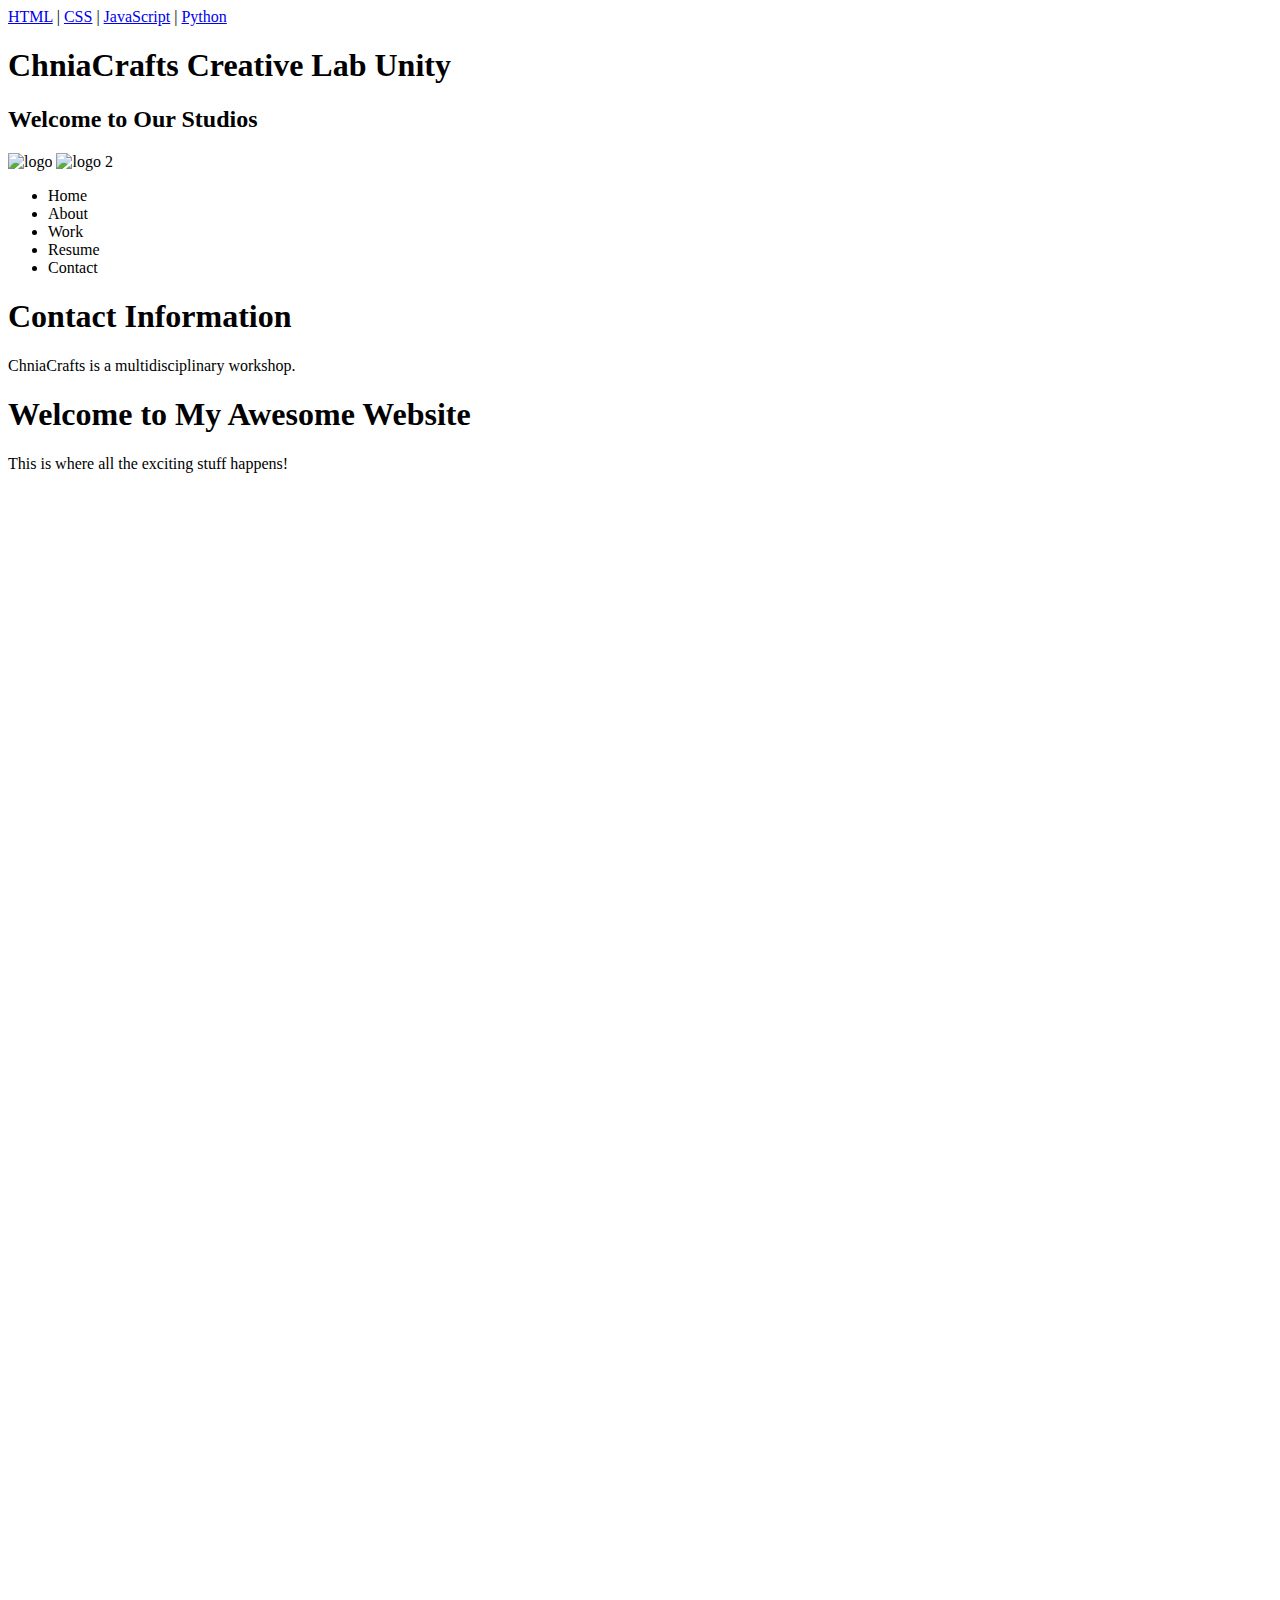
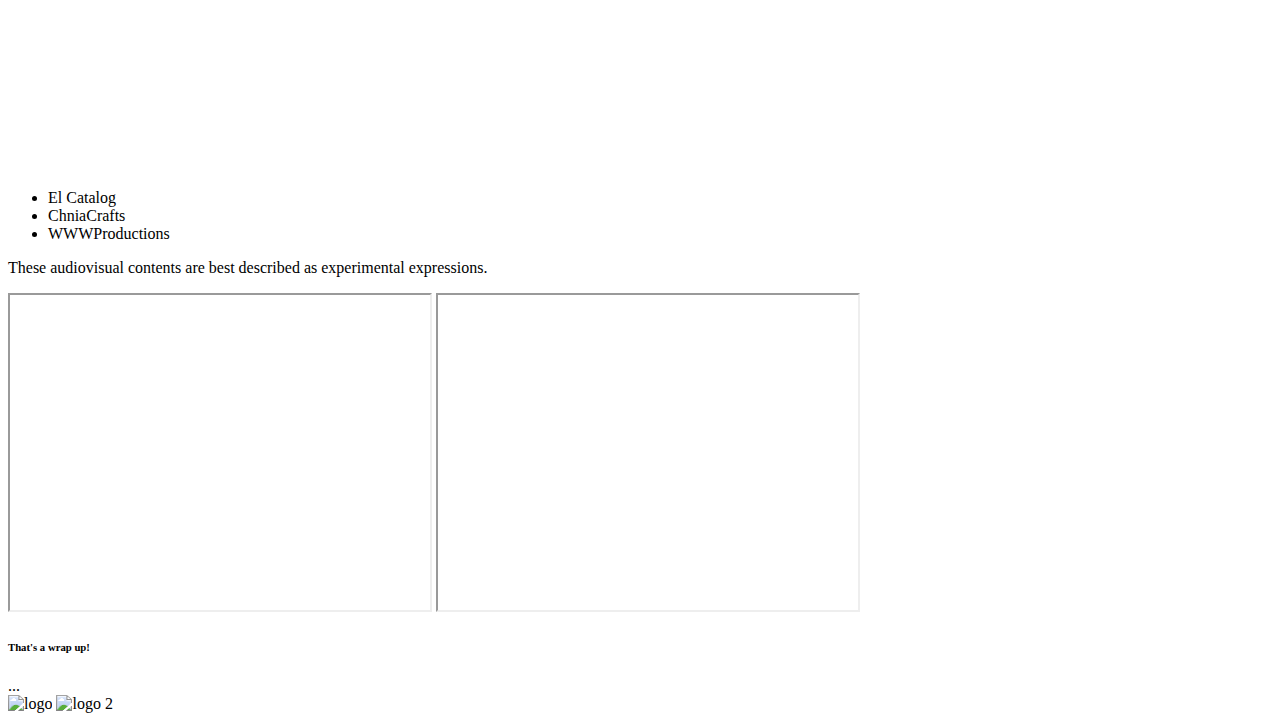
==== index html project 1.html @ 5c9eabeb "This is the launch" ====
<!-- HTML Project 1
            Instructions

1- Create the navbar: home, about, work, resume, contact

2- Create the �about� section, �work� section, �resume� section, and �contact� section (using HTML Forms)

3- Create the page footer.

    lyoum ta3tina sr manhebch netmahmech bin khdem >

    Real-Time engine        -->

<!DOCTYPE html>
<html lang="en">
<head>
    <meta charset="UTF-8">
    <meta name="viewport" content="width=device-width, initial-scale=1.0">
    <title>ChniaCrafts Creative Lab Unity</title>
</head>
<body>
    <nav>
        <a href="/html/">HTML</a> |
        <a href="/css/">CSS</a> |
        <a href="/js/">JavaScript</a> |
        <a href="/python/">Python</a>
    </nav>

    <main>
        <h1>ChniaCrafts Creative Lab Unity</h1>
        <h2>Welcome to Our Studios</h2>
        <img src="logo_receipt-1.png" width="100" height="100" alt="logo">
        <img src="Firefly_logo_WWW_Productions_81659.jpg" width="100" height="100" alt="logo 2">
    </main>

    <ul>
        <li>Home</li>
        <li>About</li>
        <li>Work</li>
        <li>Resume</li>
        <li>Contact</li>
    </ul>

    <section>
        <h1>Contact Information</h1>
        <p>ChniaCrafts is a multidisciplinary workshop.</p>
    </section>

    <header>
        <h1>Welcome to My Awesome Website</h1>
        <p>This is where all the exciting stuff happens!</p>
        <video width="1920" height="1280">
            <source src="untitled_562114-replay_791612.mp4" type="video/mp4">
        </video>
        <nav>
            <ul>
                <li>El Catalog</li>
                <li>ChniaCrafts</li>
                <li>WWWProductions</li>
            </ul>
        </nav>
    </header>

    <main>
        <p>These audiovisual contents are best described as experimental expressions.</p>
        <iframe width="420" height="315" src="https://youtu.be/AykuQcnD8qc?si=-c81izhrO69GlDsb"></iframe>
        <iframe width="420" height="315" src="https://www.youtube.com/live/nOY5Mfp8z3g?si=5oOEZCnHCie20g0R"></iframe>
        <h6>That's a wrap up!</h6>
    </main>

    <aside>...</aside>


</body>


                            <footer>
                                <img src="logo_receipt-1.png" width="100" height="100" alt="logo">
                                <img src="Firefly_logo_WWW_Productions_81659.jpg" width="100" height="100" alt="logo 2">
                            </footer>

</html>





<!-- Latest Updates >>
   <!-- Corpus-->
<!--
<html>
<a href="/html/">HTML</a> |
<a href="/css/">CSS</a> |
<a href="/js/">JavaScript</a> |
<a href="/python/">Python</a>
<nav>

    <main>
        <h1>ChniaCraftsCreativeLabUnity</h1>
        <h2>Welcome to our Studios</h2>
        <img src="logo receipt - 1.png" width="100" height="100" alt="logo" />
        <img src="Firefly logo WWW Productions 81659.jpg" width="100" height="100" alt="logo 2" />
    </main>

    <ul>
        <li>home</li>
        <li>about</li>
        <li>work</li>
        <li>resume</li>
        <li>contact</li>
    </ul>

</nav>

<body>
    <section>
        <h1>
            Contact information <h1>
                <p> ChniaCrafts is a pluridisciplinary Workshop </p>
    </section>


    <header>
        <h1>Welcome to My Awesome Website</h1>
        <p>This is where all the exciting stuff happens!</p>
        <video width="1920" height="1280">
            <source src="untitled 562114-replay 791612" type="video/mp4" />
        </video>
        <nav>
            <ul>
                <li>El Catalog</li>
                <li>ChniaCrafts</li>
                <li>WWWProductions</li>
            </ul>
        </nav>
    </header>
    <main>
        <p> These audiovisual contents are cinematographically, experimental expressions is best word to describe</p>
        <iframe width="420"
                height="315"
                src="https://youtu.be/AykuQcnD8qc?si=-c81izhrO69GlDsb"></iframe>

        <iframe width="420"
                height="315"
                src="https://www.youtube.com/live/nOY5Mfp8z3g?si=5oOEZCnHCie20g0R"></iframe>

        <h6> That's a wrap up'</h6>
    </main>
    <aside>...</aside>
    <footer>
        <img src="logo receipt - 1.png" width="100" height="100" alt="logo" />
        <img src="Firefly logo WWW Productions 81659.jpg" width="100" height="100" alt="logo 2" />
    </footer>
</body>

</html>

 -->
<!-- THis is Draft
<nav>
    <a href="/html   /> HTML </a>
    <a href="/css   /> CSS </a>
    <a href="/js   /> JavaScript </a>
    <a href="/jquery   /> jQuery </a>
</nav>

    <main>
    <h1>Welcome to My Awesome Website</h1>
    <p>This is where all the exciting stuff happens!</p>
    other
</main>


<section>
    <h1>
        Contact information <h1>
            <p> Go My Code is an EdTech Startup.. </p>
</section>




<html>
<head>
</head>
<body>
    <header>
        <h1>Page Title</h1>
        <h2>Page Subtitle</h2>
        <nav>
            <ul>
                <li>Menu 1</li>
                <li>Menu 2</li>
                <li>Menu 3</li>
            </ul>
        </nav>
    </header>
    <main>...</main>
    <aside>...</aside>
    <footer>...</footer>
</body>
</html>
    -->
<!-- This is the first version

    <html>

<nav>
    <a href="/html/">HTML</a> |
    <a href="/css/">CSS</a> |
    <a href="/js/">JavaScript</a> |
    <a href="/python/">Python</a>

    <main>
        <h1>Welcome to My Awesome Website</h1>
        <p>This is where all the exciting stuff happens!</p>
        <img src="logo receipt - 1.png" width="100" height="100" alt="logo" />
        <img src="Firefly logo WWW Productions 81659.jpg" width="100" height="100" alt="logo 2" />
    </main>

    <ul>
        <li>home</li>
        <li>about</li>
        <li>work</li>
        <li>resume</li>
        <li>contact</li>
    </ul>

</nav>

<body>
    <section>
        <h1>
            Contact information <h1>
                <p> ChniaCrafts is a pluridisciplinary Workshop </p>
    </section>
    <header>
        <h1>ChniaCraftsCreativeLabUnity</h1>
        <h2>Welcome to our Studios</h2>
        <nav>
            <ul>
                <li>Menu 1</li>
                <li>Menu 2</li>
                <li>Menu 3</li>
            </ul>
        </nav>
    </header>
    <main>
        <p> These audiovisual contents are cinematographically, experimental expressions is best word to describe</p>
        <iframe width="420"
                height="315"
                src="https://youtu.be/AykuQcnD8qc?si=-c81izhrO69GlDsb"></iframe>

        <iframe width="420"
                height="315"
                src="https://www.youtube.com/live/nOY5Mfp8z3g?si=5oOEZCnHCie20g0R"></iframe>

        <h6> That's a wrap up'</h6>
    </main>
    <aside>...</aside>
    <footer>
        <img src="logo receipt - 1.png" width="100" height="100" alt="logo" />
        <img src="Firefly logo WWW Productions 81659.jpg" width="100" height="100" alt="logo 2" />
    </footer>
</body>

</html>


    -->
<!-- this is copilot correction -->
<!-- corp
<!DOCTYPE html>
<html lang="en">
<head>
    <meta charset="UTF-8">
    <meta name="viewport" content="width=device-width, initial-scale=1.0">
    <title>ChniaCrafts Creative Lab Unity</title>
</head>
<body>
    <nav>
        <a href="/html/">HTML</a> |
        <a href="/css/">CSS</a> |
        <a href="/js/">JavaScript</a> |
        <a href="/python/">Python</a>
    </nav>

    <main>
        <h1>ChniaCrafts Creative Lab Unity</h1>
        <h2>Welcome to Our Studios</h2>
        <img src="logo_receipt-1.png" width="100" height="100" alt="logo">
        <img src="Firefly_logo_WWW_Productions_81659.jpg" width="100" height="100" alt="logo 2">
    </main>

    <ul>
        <li>Home</li>
        <li>About</li>
        <li>Work</li>
        <li>Resume</li>
        <li>Contact</li>
    </ul>

    <section>
        <h1>Contact Information</h1>
        <p>ChniaCrafts is a multidisciplinary workshop.</p>
    </section>

    <header>
        <h1>Welcome to My Awesome Website</h1>
        <p>This is where all the exciting stuff happens!</p>
        <video width="1920" height="1280">
            <source src="untitled_562114-replay_791612.mp4" type="video/mp4">
        </video>
        <nav>
            <ul>
                <li>El Catalog</li>
                <li>ChniaCrafts</li>
                <li>WWWProductions</li>
            </ul>
        </nav>
    </header>

    <main>
        <p>These audiovisual contents are best described as experimental expressions.</p>
        <iframe width="420" height="315" src="https://youtu.be/AykuQcnD8qc?si=-c81izhrO69GlDsb"></iframe>
        <iframe width="420" height="315" src="https://www.youtube.com/live/nOY5Mfp8z3g?si=5oOEZCnHCie20g0R"></iframe>
        <h6>That's a wrap up!</h6>
    </main>

    <aside>...</aside>

    <footer>
        <img src="logo_receipt-1.png" width="100" height="100" alt="logo">
        <img src="Firefly_logo_WWW_Productions_81659.jpg" width="100" height="100" alt="logo 2">
    </footer>
</body>
</html>





    -->
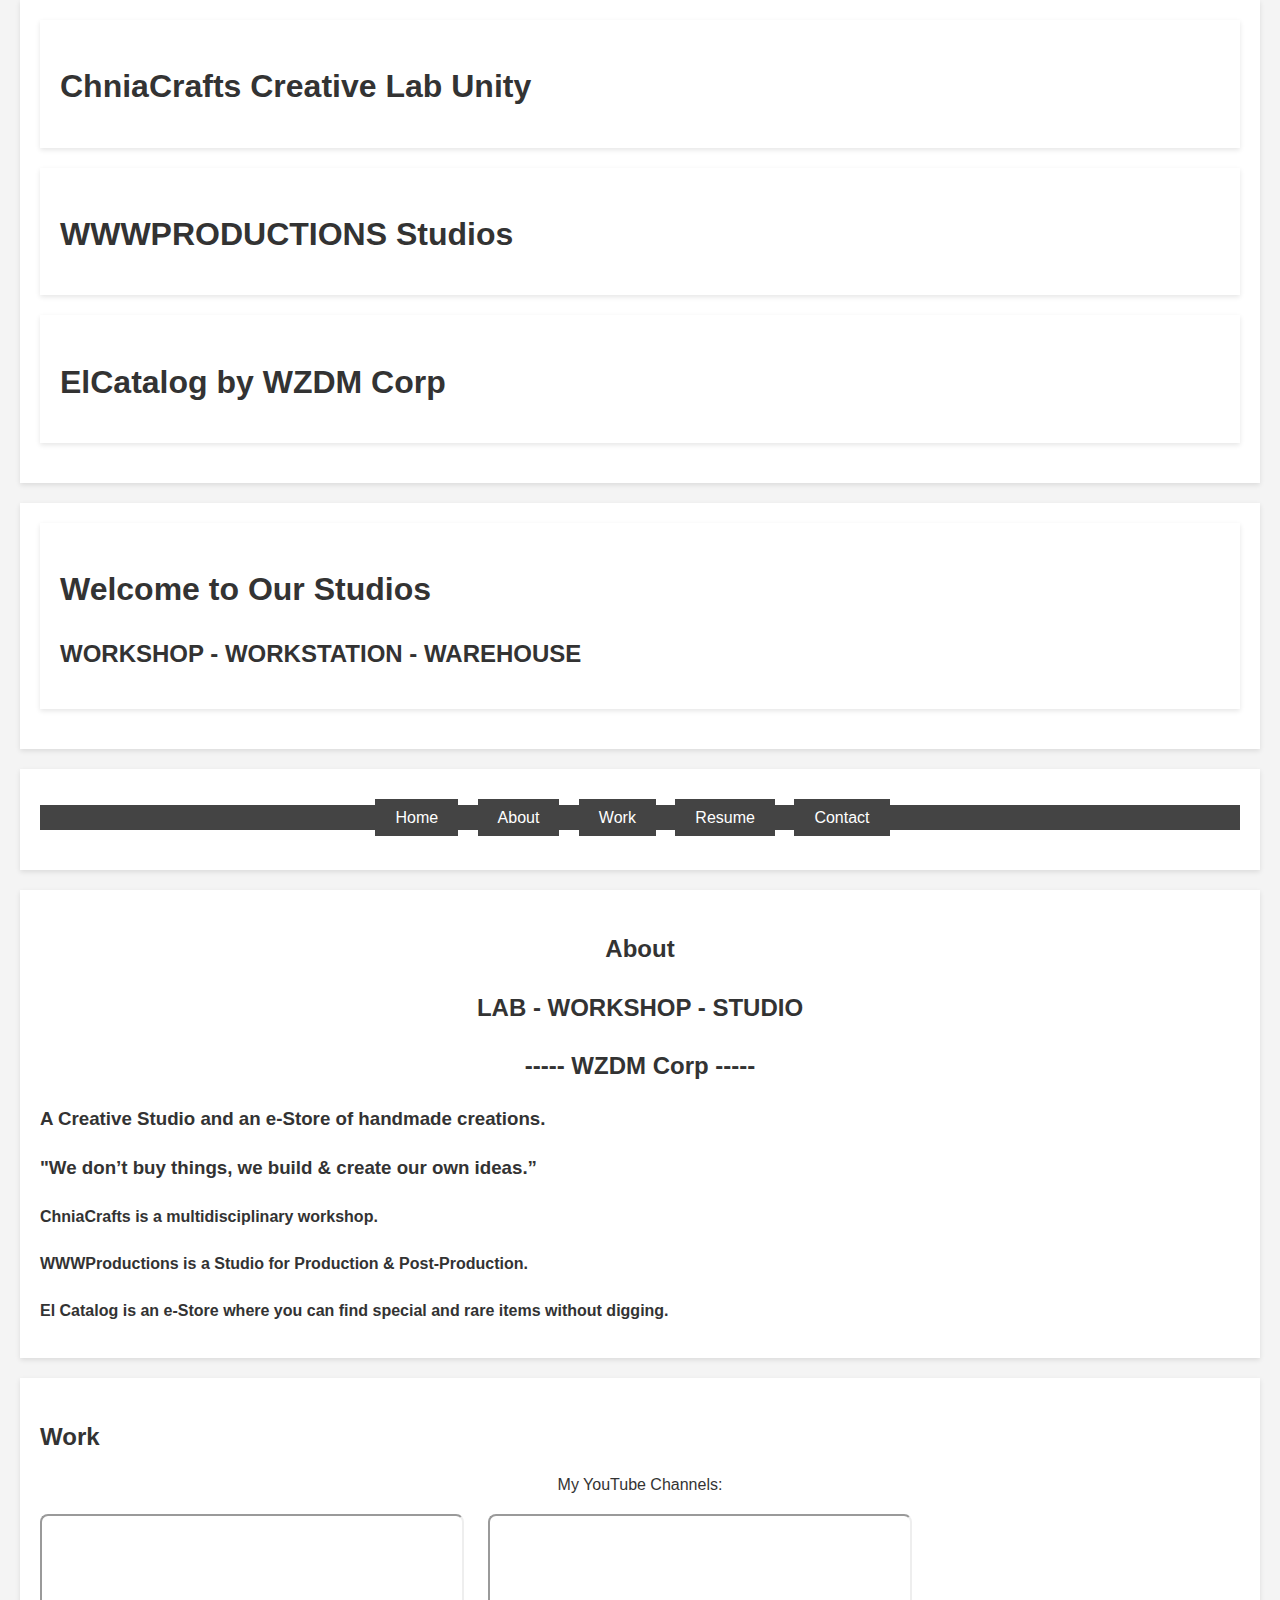
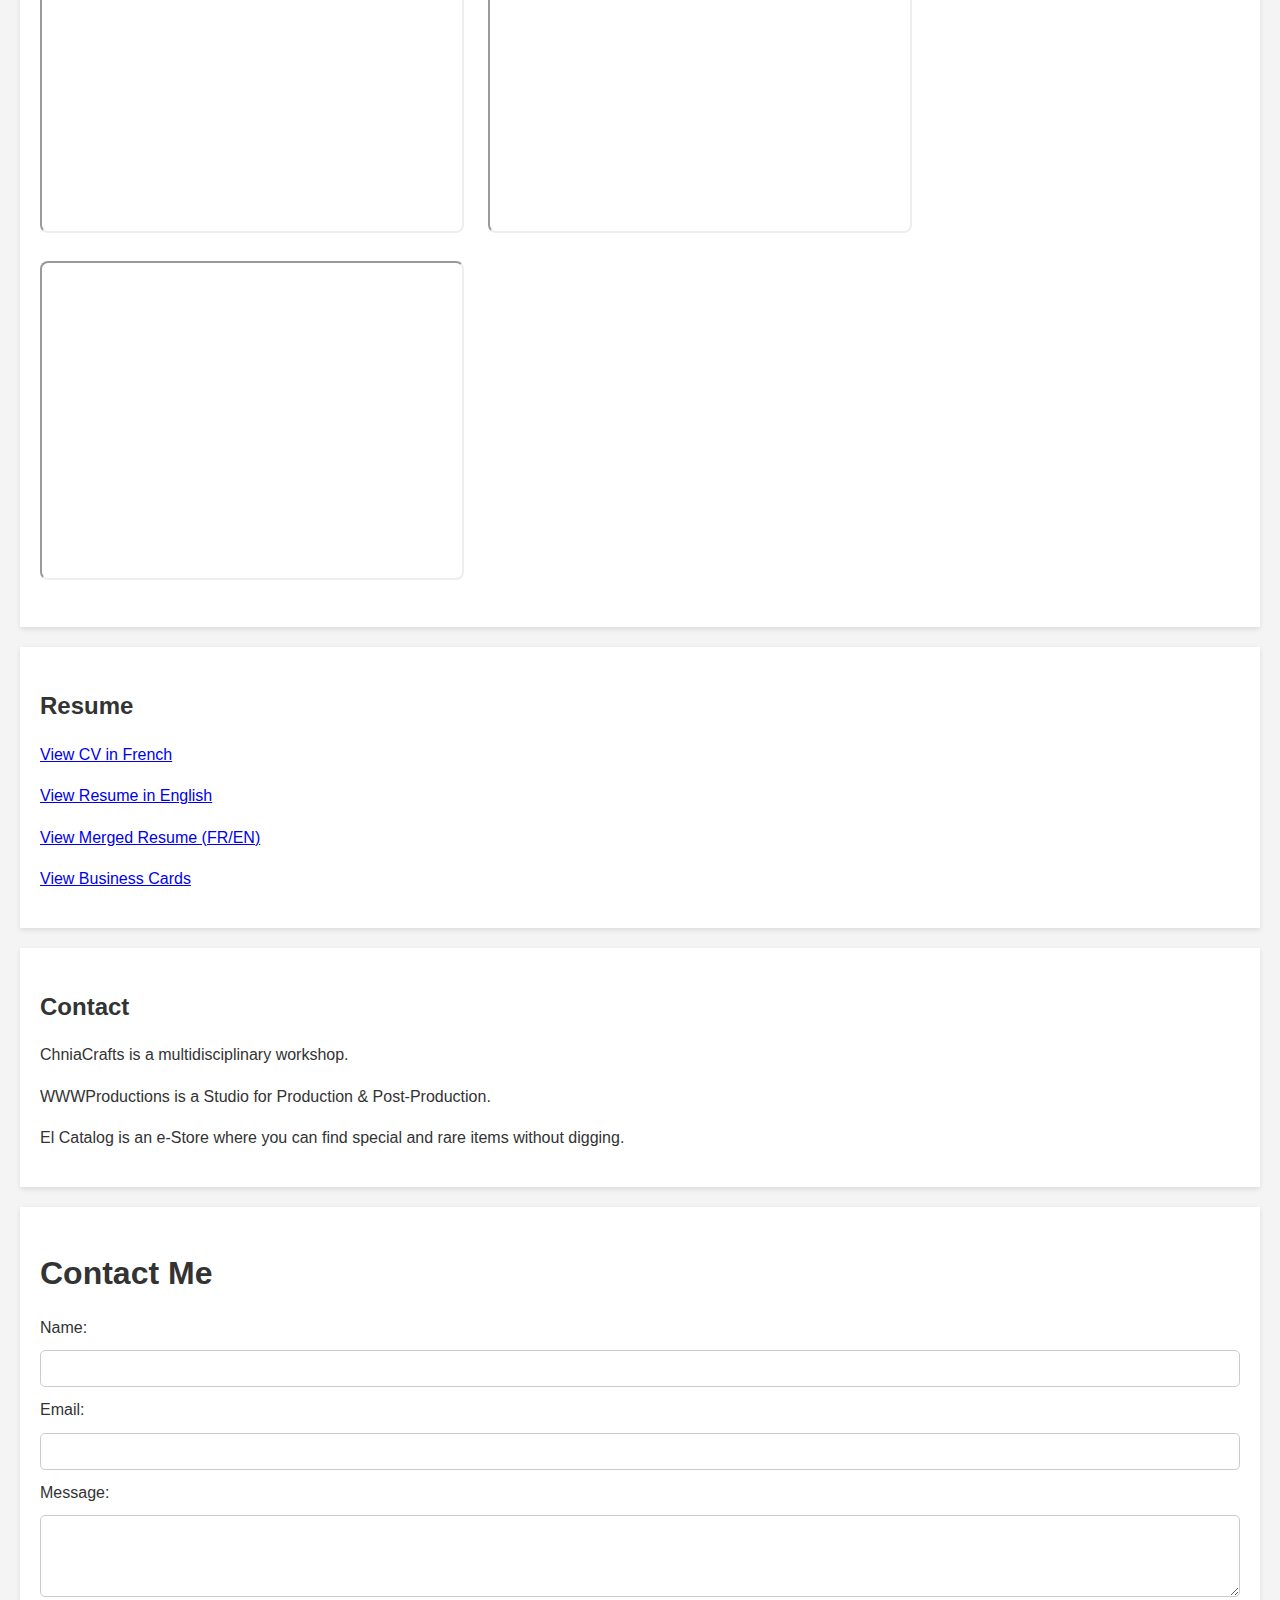
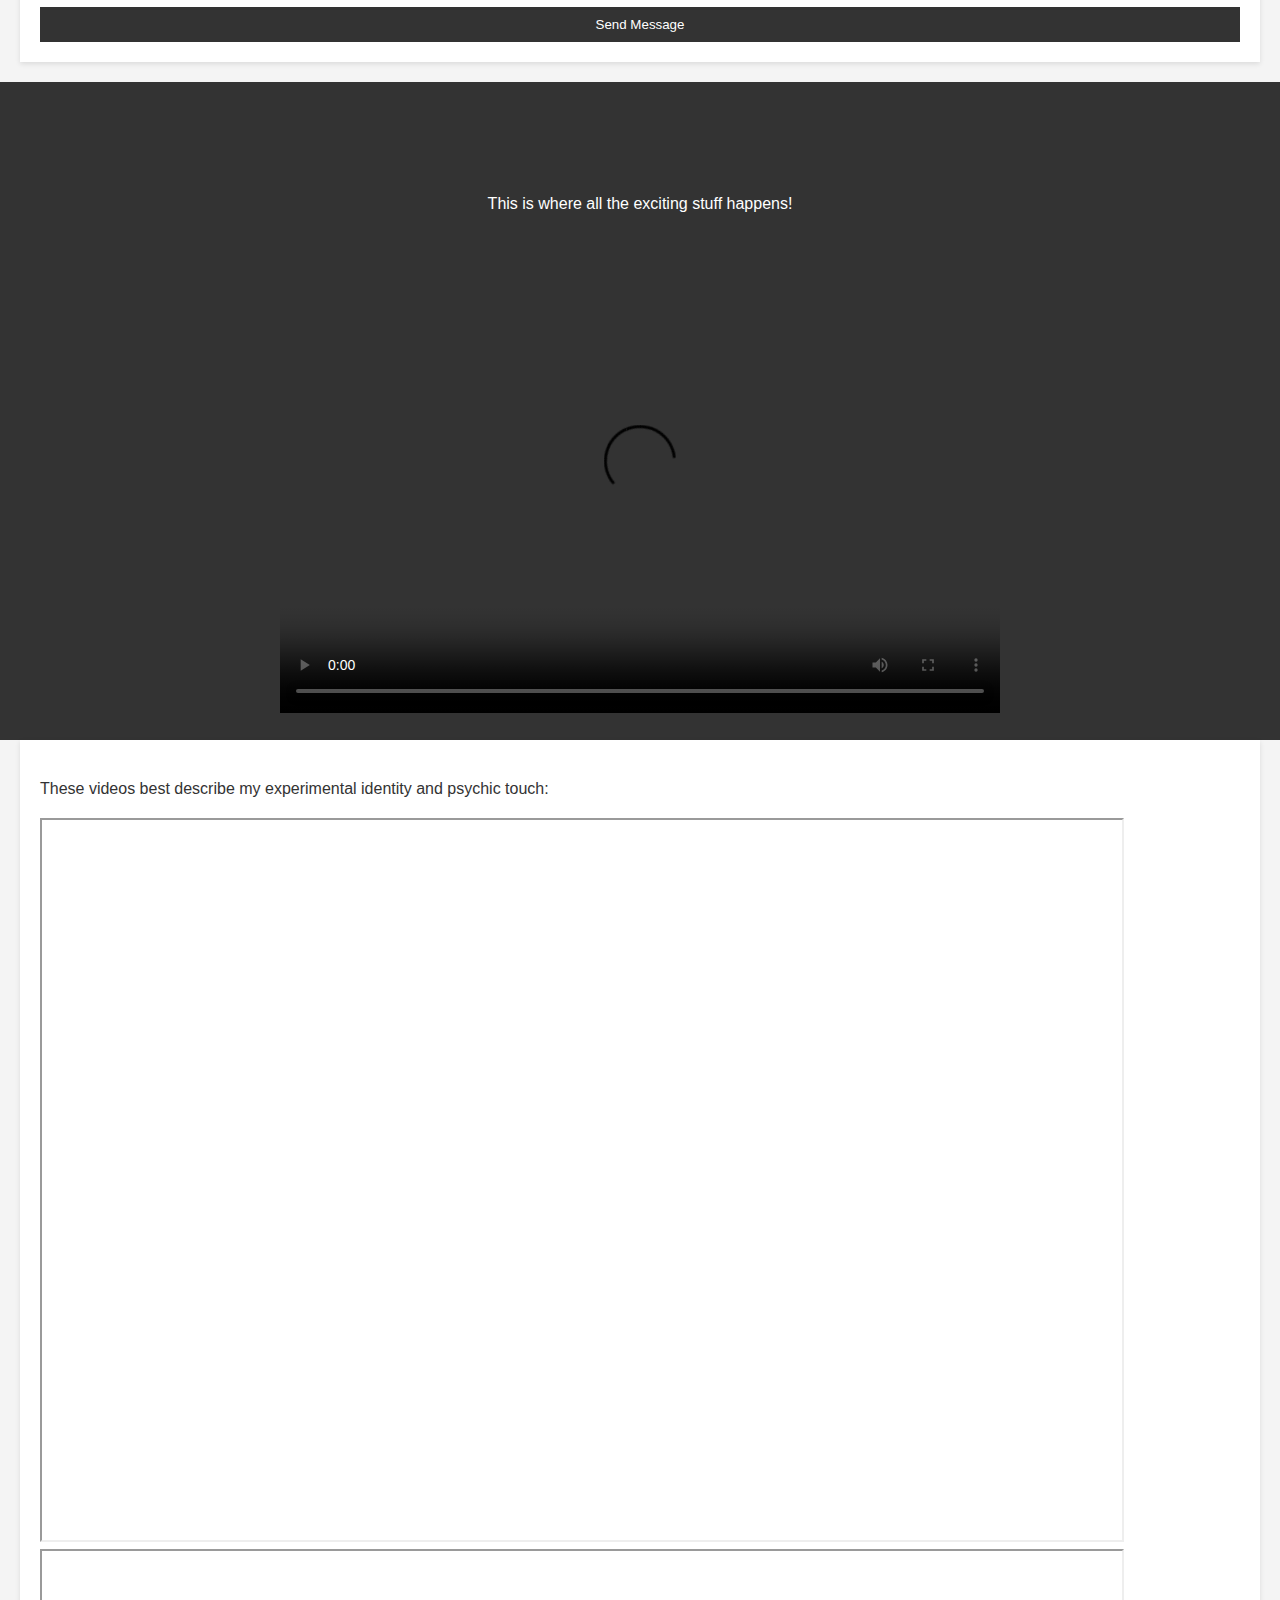
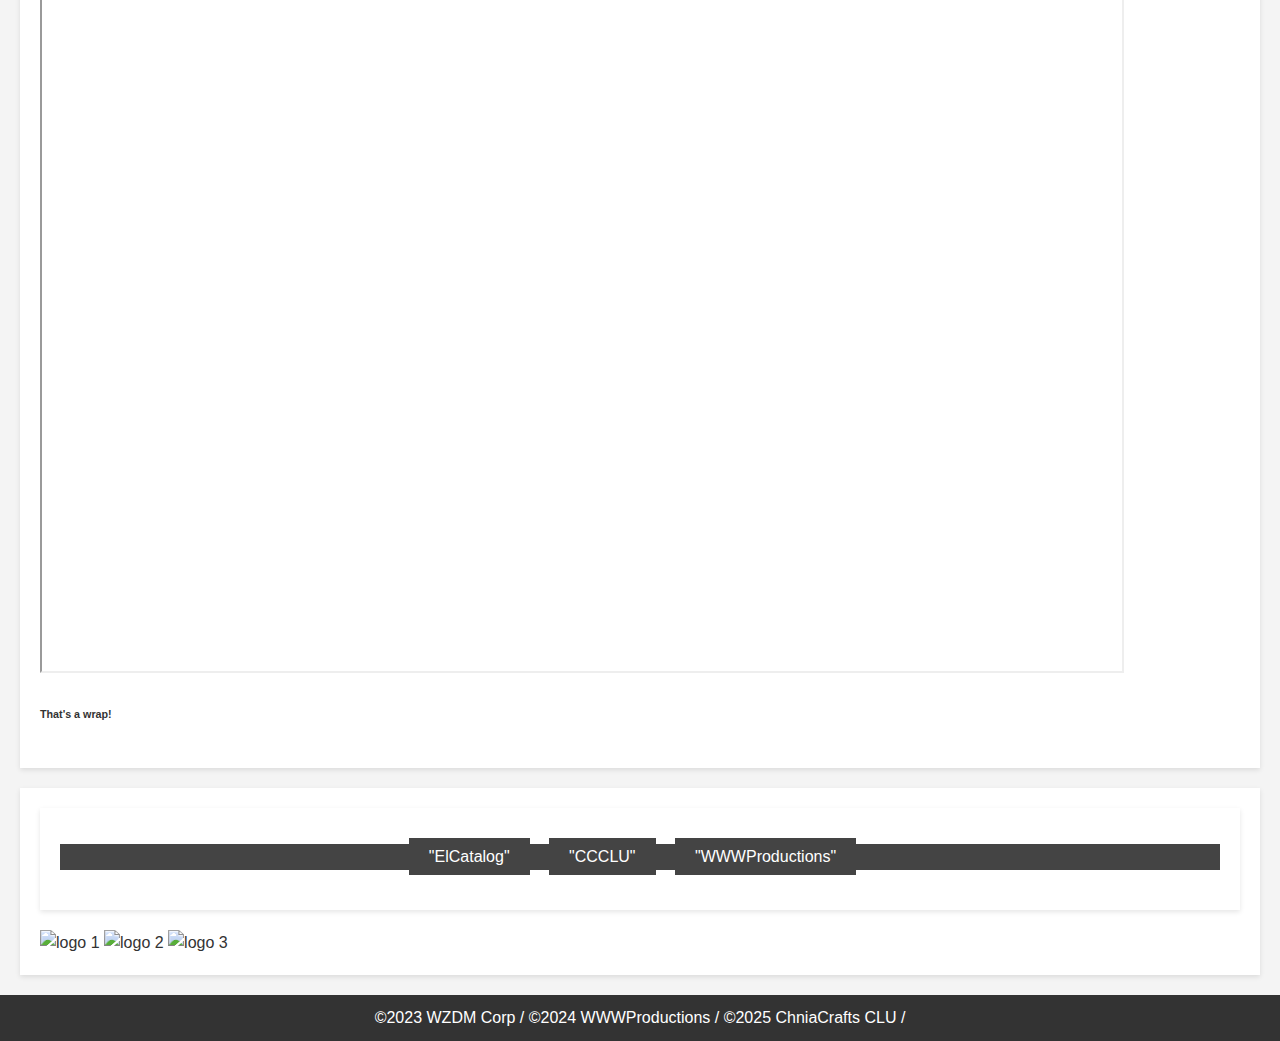
==== commit de80a6eb: "update first div" ====
--- a/index html project 1.html
+++ b/index html project 1.html
@@ -5,11 +5,8 @@
 
 2- Create the �about� section, �work� section, �resume� section, and �contact� section (using HTML Forms)
 
-3- Create the page footer.
-
-    lyoum ta3tina sr manhebch netmahmech bin khdem >
-
-    Real-Time engine        -->
+3- Create the page footer. -->
+
 
 <!DOCTYPE html>
 <html lang="en">
@@ -17,74 +14,504 @@
     <meta charset="UTF-8">
     <meta name="viewport" content="width=device-width, initial-scale=1.0">
     <title>ChniaCrafts Creative Lab Unity</title>
+    <style>
+
+        body {
+            font-family: Arial, sans-serif;
+            background-color: #f4f4f4;
+            color: #333;
+        }
+
+        .dark-mode {
+            background-color: #333;
+            color: white;
+        }
+
+        body {
+            font-family: Arial, sans-serif;
+            line-height: 1.6;
+            margin: 0;
+            padding: 0;
+            background-color: #f4f4f4;
+            color: #333;
+        }
+
+        header, footer {
+            background-color: #333;
+            color: #fff;
+            text-align: center;
+            padding: 20px 0;
+        }
+
+        h1, h2, h3, h4 {
+            color: #333;
+            margin-bottom: 15px;
+        }
+
+        main, section, nav {
+            padding: 20px;
+            margin: 0 auto;
+            max-width: 1200px;
+            background-color: #fff;
+            box-shadow: 0 2px 5px rgba(0, 0, 0, 0.1);
+            margin-bottom: 20px;
+        }
+
+
+            nav ul {
+                list-style-type: none;
+                padding: 0;
+                text-align: center;
+                background-color: #444;
+                margin-bottom: 20px;
+            }
+
+                nav ul li {
+                    display: inline;
+                    margin-right: 15px;
+                }
+
+                    nav ul li a {
+                        color: #fff;
+                        text-decoration: none;
+                        padding: 10px 20px;
+                        background-color: #444;
+                    }
+
+                        nav ul li a:hover {
+                            background-color: #f4f4f4;
+                            color: #333;
+                        }
+
+
+        button {
+            background-color: #333;
+            color: white;
+            border: none;
+            padding: 10px 20px;
+            cursor: pointer;
+        }
+
+            button:hover {
+                background-color: #555;
+            }
+
+
+        form {
+            display: flex;
+            flex-direction: column;
+            gap: 10px;
+        }
+
+        input, textarea {
+            padding: 10px;
+            border: 1px solid #ccc;
+            border-radius: 5px;
+            width: 100%;
+            box-sizing: border-box;
+        }
+
+            input:focus, textarea:focus {
+                border-color: #333;
+                outline: none;
+            }
+
+
+        .about h2 {
+            text-align: center;
+            margin-bottom: 10px;
+        }
+
+
+        .work iframe {
+            margin-right: 20px;
+            margin-bottom: 20px;
+            border-radius: 8px;
+        }
+
+        .work p {
+            text-align: center;
+        }
+
+
+        footer {
+            padding: 10px 0;
+        }
+
+
+        @media (max-width: 768px) {
+            nav ul li {
+                display: block;
+                margin-bottom: 10px;
+            }
+
+            .work iframe {
+                width: 100%;
+                margin: 0 auto;
+            }
+        }
+    </style>
+
+
+    <script>
+        // Smooth scrolling for navigation
+        document.querySelectorAll('a[href^="#"]').forEach(anchor => {
+            anchor.addEventListener('click', function (e) {
+                e.preventDefault();
+                document.querySelector(this.getAttribute('href')).scrollIntoView({
+                    behavior: 'smooth'
+                });
+            });
+        });
+
+        // Toggle Dark Mode
+        const toggleButton = document.getElementById('dark-mode-toggle');
+        toggleButton.addEventListener('click', function () {
+            document.body.classList.toggle('dark-mode');
+        });
+
+        // Form validation
+        const form = document.querySelector('form');
+        form?.addEventListener('submit', function (e) {
+            const name = document.getElementById('name').value;
+            const email = document.getElementById('email').value;
+            const message = document.getElementById('message').value;
+
+            if (!name || !email || !message) {
+                alert('All fields are required!');
+                e.preventDefault();
+            } else if (!email.includes('@')) {
+                alert('mailto: wizdomananation.jda@gmail.com');
+                e.preventDefault();
+            }
+        });
+
+        // Dynamic footer year
+        const footer = document.querySelector('footer');
+        const year = new Date().getFullYear();
+        footer.innerHTML = `&copy; ${2023} WZDM Corp / WWWProductions / ChniaCrafts CLU`;
+    </script>
+
+
+
+
+
 </head>
+
 <body>
+
+    <main>
+        <section>
+            <h1>ChniaCrafts Creative Lab Unity</h1>
+        </section>
+        <section>
+            <h1>WWWPRODUCTIONS Studios</h1>
+        </section>
+        <section>
+            <h1>ElCatalog by WZDM Corp</h1>
+        </section>
+    </main>
+
     <nav>
-        <a href="/html/">HTML</a> |
-        <a href="/css/">CSS</a> |
-        <a href="/js/">JavaScript</a> |
-        <a href="/python/">Python</a>
+        <section id="home">
+            <h1>Welcome to Our Studios</h1>
+            <h2>WORKSHOP - WORKSTATION - WAREHOUSE</h2>
+        </section>
     </nav>
 
-    <main>
-        <h1>ChniaCrafts Creative Lab Unity</h1>
-        <h2>Welcome to Our Studios</h2>
-        <img src="logo_receipt-1.png" width="100" height="100" alt="logo">
-        <img src="Firefly_logo_WWW_Productions_81659.jpg" width="100" height="100" alt="logo 2">
-    </main>
-
-    <ul>
-        <li>Home</li>
-        <li>About</li>
-        <li>Work</li>
-        <li>Resume</li>
-        <li>Contact</li>
-    </ul>
-
-    <section>
-        <h1>Contact Information</h1>
-        <p>ChniaCrafts is a multidisciplinary workshop.</p>
-    </section>
+    <div class="home">
+        <nav>
+            <ul>
+                <li><a href="#home">Home</a></li>
+                <li><a href="#about">About</a></li>
+                <li><a href="#work">Work</a></li>
+                <li><a href="#resume">Resume</a></li>
+                <li><a href="#contact">Contact</a></li>
+            </ul>
+        </nav>
+    </div>
+
+    <div class="about">
+        <section id="about">
+            <h2>About</h2>
+            <h2>LAB - WORKSHOP - STUDIO</h2>
+            <h2>----- WZDM Corp -----</h2>
+            <h3>A Creative Studio and an e-Store of handmade creations.</h3>
+            <h3>"We don’t buy things, we build & create our own ideas.”</h3>
+            <h4>ChniaCrafts is a multidisciplinary workshop.</h4>
+            <h4>WWWProductions is a Studio for Production & Post-Production.</h4>
+            <h4>El Catalog is an e-Store where you can find special and rare items without digging.</h4>
+        </section>
+    </div>
+
+    <div class="work">
+        <section id="work">
+            <h2>Work</h2>
+            <p>My YouTube Channels:</p>
+            <iframe width="420" height="315" src="https://www.youtube.com/@zonewizdomatiqjdaqman8700" title="wizdomatiQ"></iframe>
+            <iframe width="420" height="315" src="https://www.youtube.com/@wizandaswizdomananationzs5595" title="wizandas"></iframe>
+            <iframe width="420" height="315" src="https://www.youtube.com/@WZDMCorp-StudioWorkshop" title="WZDM Corp"></iframe>
+        </section>
+    </div>
+
+    <div class="resume">
+        <section id="resume">
+            <h2>Resume</h2>
+            <a href="https://drive.google.com/file/d/1Qc5DppxKIjuN3BtrrtxBGWjzQbaaoMb7/view?usp=sharing">
+                <p>View CV in French</p>
+            </a>
+            <a href="https://drive.google.com/file/d/1jlhqVQJxjJmFxSQtzAZhP08Xt9xfei_V/view?usp=sharing">
+                <p>View Resume in English</p>
+            </a>
+            <a href="https://drive.google.com/file/d/1uQZeGbAVtLrV85zaJ8jBszwoSqvkuRPC/view?usp=sharing">
+                <p>View Merged Resume (FR/EN)</p>
+            </a>
+            <a href="https://drive.google.com/file/d/1B5ytXJSAHYxoj5yoajFKs8u1y3fhvMxC/view?usp=sharing">
+                <p>View Business Cards</p>
+            </a>
+        </section>
+    </div>
+
+    <div class="contact">
+        <section id="contact">
+            <h2>Contact</h2>
+            <p>ChniaCrafts is a multidisciplinary workshop.</p>
+            <p>WWWProductions is a Studio for Production & Post-Production.</p>
+            <p>El Catalog is an e-Store where you can find special and rare items without digging.</p>
+        </section>
+
+        <section>
+            <h1>Contact Me</h1>
+            <form action="mailto:wizdomananation.jda@gmail.com" method="post" enctype="text/plain">
+                <label for="name">Name:</label>
+                <input type="text" id="name" name="name" required>
+
+                <label for="email">Email:</label>
+                <input type="email" id="email" name="email" required>
+
+                <label for="message">Message:</label>
+                <textarea id="message" name="message" rows="4" required></textarea>
+
+                <button type="submit">Send Message</button>
+            </form>
+        </section>
+    </div>
 
     <header>
         <h1>Welcome to My Awesome Website</h1>
         <p>This is where all the exciting stuff happens!</p>
-        <video width="1920" height="1280">
-            <source src="untitled_562114-replay_791612.mp4" type="video/mp4">
-        </video>
+        <video controls autoplay width="720" height="480" src="media/tag loop.mp4" type="video/mp4"></video>
+    </header>
+
+    <main>
+        <object>
+            <p>These videos best describe my experimental identity and psychic touch:</p>
+            <iframe width="1080" height="720" src="https://youtu.be/AykuQcnD8qc?si=-c81izhrO69GlDsb"></iframe>
+            <iframe width="1080" height="720" src="https://www.youtube.com/live/nOY5Mfp8z3g?si=5oOEZCnHCie20g0R"></iframe>
+        </object>
+        <h6>That's a wrap!</h6>
+    </main>
+
+    <main>
+        <div>
+            <nav>
+                <ul>
+                    <li><a href="El Catalog by WZDM Corp">"ElCatalog"</a></li>
+                    <li><a href="ChniaCrafts">"CCCLU"</a></li>
+                    <li><a href="WWWProductions Studios">"WWWProductions"</a></li>
+                </ul>
+            </nav>
+        </div>
+        <aside>
+            <img src="media/to/logo_receipt-1.png" width="100" height="100" alt="logo 1" />
+            <img src="media/to/Firefly_logo_WWW_Productions_81659.jpg" width="100" height="100" alt="logo 2" />
+            <img src="media/to/DABLAGIAT_TN.jpg" width="100" height="100" alt="logo 3" />
+
+        </aside>
+    </main>
+
+    <footer>&copy;2023 WZDM Corp / &copy;2024 WWWProductions / &copy;2025 ChniaCrafts CLU /    </footer>
+</body>
+</html>
+
+
+<!--  THIS ABOVE IS CORRECTED BY CHATGPT   -->
+<!--  THIS BELOW  Real-Time engine        -->
+<!--
+
+<!DOCTYPE html>
+<html lang="en">
+<head>
+    <meta charset="UTF-8">
+    <meta name="viewport" content="width=device-width, initial-scale=1.0">
+    <title>ChniaCrafts Creative Lab Unity</title>
+
+
+
+</head>
+
+<body>
+
+    <main>
+        <section>
+            <h1>ChniaCrafts Creative Lab Unity</h1>
+        </section>
+        <section>
+            <h1>WWWPRODUCTIONS Studios</h1>
+        </section>
+        <section>
+            <h1>ElCatalog by WZDM Corp</h1>
+        </section>
+    </main>
+
+
+    <nav>
+        <section id="home">
+            <h1>Welcome to Our Studios</h1>
+            <h2>WORKSHOP - WORKSTATION - WAREHOUSE</h2>
+        </section>
+    </nav>
+
+    <div class="home">
         <nav>
             <ul>
-                <li>El Catalog</li>
+                <li><a href="#home">Home</a></li>
+                <li><a href="#about">About</a></li>
+                <li><a href="#work">Work</a></li>
+                <li><a href="#resume">Resume</a></li>
+                <li><a href="#contact">Contact</a></li>
+            </ul>
+        </nav>
+    </div>
+
+    <div class="about">
+        <section id="about">
+            <h2>�about�</h2>
+
+            <h2>LAB - WORKSHOP - STUDIO</h2>
+            <h2>-----  WZDM Corp  -----</h2>
+            <p> <h3>a Creative Studio and an e-Store of handmade creations.</h3></p>
+            <p> <h3>"We don’t buy things, we build & create our own ideas”.</h3></p>
+            <p> <h4>ChniaCrafts is a multidisciplinary workshop.</h4></p>
+            <p> <h4>WWWProductions is a Studio for Production&Post-Production.</h4></p>
+            <p> <h4>El Catalog is an e-Store where you can find without digging special and rare affairs.</h4></p>
+        </section>
+    </div>
+
+    <div class="work">
+        <section id="work">
+            <h2>�work�</h2>
+            <p>My Youtube Channels.</p>
+            <main>
+                <iframe> width="420" height="315" src="https://www.youtube.com/@zonewizdomatiqjdaqman8700" title="wizdomatiQ" </iframe>
+                <iframe>width="420" height="315" src="https://www.youtube.com/@wizandaswizdomananationzs5595" title="wizandas"></iframe>
+                <iframe>width="420" height="315" src="https://www.youtube.com/@WZDMCorp-StudioWorkshop" title="WZDM Corp"></iframe>
+            </main>
+        </section>
+    </div>
+
+    <div class="resume">
+        <section id="resume">
+            <h2>�resume�</h2>
+
+            <a href="https://drive.google.com/file/d/1Qc5DppxKIjuN3BtrrtxBGWjzQbaaoMb7/view?usp=sharing">
+                <p>voir CV en FR</p>
+            </a>
+
+            <a href="https://drive.google.com/file/d/1jlhqVQJxjJmFxSQtzAZhP08Xt9xfei_V/view?usp=sharing">
+                <p>view Resume EN</p>
+            </a>
+
+            <a href="https://drive.google.com/file/d/1uQZeGbAVtLrV85zaJ8jBszwoSqvkuRPC/view?usp=sharing">
+                <p>view Resume Merged FR/EN</p>
+            </a>
+
+            <a href="https://drive.google.com/file/d/1B5ytXJSAHYxoj5yoajFKs8u1y3fhvMxC/view?usp=sharing">
+                <h4>view Business Cards</h4>
+            </a>
+
+        </section>
+    </div>
+
+    <div class="contact">
+        <section id="contact">
+            <h2>�contact�</h2>
+            <p>ChniaCrafts is a multidisciplinary workshop.</p>
+            <p>WWWProductions is a Studio for Production&Post-Production</p>
+            <p>El Catalog is an e-Store where you can find without digging special and rare affairs</p>
+        </section>
+
+        <section>
+            <h1>Contact me</h1>
+            <form action="mailto:wizdomananation.jda@gmail.com" method="post" enctype="text/plain">
+
+                <label for="name">Name:</label>
+                <input type="text" id="name" name="name" required>
+
+                <label for="email">Email:</label>
+                <input type="email" id="email" name="email" required>
+
+                <label for="message">Message:</label>
+                <textarea id="message" name="message" rows="4" required>
+            </textarea>
+
+                <button type="submit">Send Message</button>
+            </form>
+        </section>
+    </div>
+
+    <header>
+        <h1>Welcome to My Awesome Website</h1>
+        <p>This is where all the exciting stuff happens!</p>
+        <video controls autoplay
+               width="720" height="480" src="media/tag loop.mp4" type="video/mp4">
+        </video>
+
+    </header>
+
+    <main>
+        <p>These videos are best to describe my experimental identity and my psychic touch.</p>
+        <iframe width="1080" height="720" src="https://youtu.be/AykuQcnD8qc?si=-c81izhrO69GlDsb">
+        </iframe>
+        <iframe width="1080" height="720" src="https://www.youtube.com/live/nOY5Mfp8z3g?si=5oOEZCnHCie20g0R" a></iframe>
+        <h6>That's a wrap up!</h6>
+    </main>
+
+    <aside>...</aside>
+
+    <main>
+        <nav>
+            <ul>
+                <li>El Catalog by WZDM Corp</li>
                 <li>ChniaCrafts</li>
                 <li>WWWProductions</li>
             </ul>
         </nav>
-    </header>
-
-    <main>
-        <p>These audiovisual contents are best described as experimental expressions.</p>
-        <iframe width="420" height="315" src="https://youtu.be/AykuQcnD8qc?si=-c81izhrO69GlDsb"></iframe>
-        <iframe width="420" height="315" src="https://www.youtube.com/live/nOY5Mfp8z3g?si=5oOEZCnHCie20g0R"></iframe>
-        <h6>That's a wrap up!</h6>
-    </main>
-
-    <aside>...</aside>
-
-
+        <aside>
+            <img src="media/to/logo_receipt-1.png" width="100" height="100" alt="logo" />
+            <img src="media/to/Firefly_logo_WWW_Productions_81659.jpg" width="100" height="100" alt="logo 2" />
+            <img src="media/to/DABLAGIAT TN" width="100" height="100 " alt="logo 3" />
+
+            <video controls>
+                <source src="tag loop.mp4" type="video/mp4" controls autoplay>
+
+            </video>
+
+
+
+
+        </aside>
+
+    </main>
+
+    <footer>&copy;2024 WZDM Corp / WWWProductions / ChniaCrafts CLU</footer>
 </body>
 
 
-                            <footer>
-                                <img src="logo_receipt-1.png" width="100" height="100" alt="logo">
-                                <img src="Firefly_logo_WWW_Productions_81659.jpg" width="100" height="100" alt="logo 2">
-                            </footer>
-
 </html>
 
 
-
-
-
+    -->
 <!-- Latest Updates >>
    <!-- Corpus-->
 <!--
@@ -341,3 +768,183 @@
 
 
     -->
+<!-- Some CSS & JS touch from chat gpt -
+<head>
+    <meta charset="UTF-8">
+    <meta name="viewport" content="width=device-width, initial-scale=1.0">
+    <title>ChniaCrafts Creative Lab Unity</title>
+    <style>
+        /* Global Styles */
+         body {
+             font-family: Arial, sans-serif;
+             background-color: #f4f4f4;
+             color: #333; }
+        .dark-mode { background-color: #333; color: white; }
+
+        body {
+            font-family: Arial, sans-serif;
+            line-height: 1.6;
+            margin: 0;
+            padding: 0;
+            background-color: #f4f4f4;
+            color: #333;
+        }
+
+        header, footer {
+            background-color: #333;
+            color: #fff;
+            text-align: center;
+            padding: 20px 0;
+        }
+
+        h1, h2, h3, h4 {
+            color: #333;
+            margin-bottom: 15px;
+        }
+
+        main, section, nav {
+            padding: 20px;
+            margin: 0 auto;
+            max-width: 1200px;
+            background-color: #fff;
+            box-shadow: 0 2px 5px rgba(0, 0, 0, 0.1);
+            margin-bottom: 20px;
+        }
+
+            /* Navigation Styles */
+            nav ul {
+                list-style-type: none;
+                padding: 0;
+                text-align: center;
+                background-color: #444;
+                margin-bottom: 20px;
+            }
+
+                nav ul li {
+                    display: inline;
+                    margin-right: 15px;
+                }
+
+                    nav ul li a {
+                        color: #fff;
+                        text-decoration: none;
+                        padding: 10px 20px;
+                        background-color: #444;
+                    }
+
+                        nav ul li a:hover {
+                            background-color: #f4f4f4;
+                            color: #333;
+                        }
+
+        /* Button Styles */
+        button {
+            background-color: #333;
+            color: white;
+            border: none;
+            padding: 10px 20px;
+            cursor: pointer;
+        }
+
+            button:hover {
+                background-color: #555;
+            }
+
+        /* Form Styles */
+        form {
+            display: flex;
+            flex-direction: column;
+            gap: 10px;
+        }
+
+        input, textarea {
+            padding: 10px;
+            border: 1px solid #ccc;
+            border-radius: 5px;
+            width: 100%;
+            box-sizing: border-box;
+        }
+
+            input:focus, textarea:focus {
+                border-color: #333;
+                outline: none;
+            }
+
+        /* About Section */
+        .about h2 {
+            text-align: center;
+            margin-bottom: 10px;
+        }
+
+        /* Work Section */
+        .work iframe {
+            margin-right: 20px;
+            margin-bottom: 20px;
+            border-radius: 8px;
+        }
+
+        .work p {
+            text-align: center;
+        }
+
+        /* Footer Styles */
+        footer {
+            padding: 10px 0;
+        }
+
+        /* Media Queries for Responsiveness */
+        @media (max-width: 768px) {
+            nav ul li {
+                display: block;
+                margin-bottom: 10px;
+            }
+
+            .work iframe {
+                width: 100%;
+                margin: 0 auto;
+            }
+        }
+    </style>
+
+
+    <script>
+        // Smooth scrolling for navigation
+        document.querySelectorAll('a[href^="#"]').forEach(anchor => {
+            anchor.addEventListener('click', function (e) {
+                e.preventDefault();
+                document.querySelector(this.getAttribute('href')).scrollIntoView({
+                    behavior: 'smooth'
+                });
+            });
+        });
+
+        // Toggle Dark Mode
+        const toggleButton = document.getElementById('dark-mode-toggle');
+        toggleButton.addEventListener('click', function () {
+            document.body.classList.toggle('dark-mode');
+        });
+
+        // Form validation
+        const form = document.querySelector('form');
+        form?.addEventListener('submit', function (e) {
+            const name = document.getElementById('name').value;
+            const email = document.getElementById('email').value;
+            const message = document.getElementById('message').value;
+
+            if (!name || !email || !message) {
+                alert('All fields are required!');
+                e.preventDefault();
+            } else if (!email.includes('@')) {
+                alert('Please enter a valid email address!');
+                e.preventDefault();
+            }
+        });
+
+        // Dynamic footer year
+        const footer = document.querySelector('footer');
+        const year = new Date().getFullYear();
+        footer.innerHTML = `&copy; ${year} WZDM Corp / WWWProductions / ChniaCrafts CLU`;
+    </script>
+
+</head>
+-->
